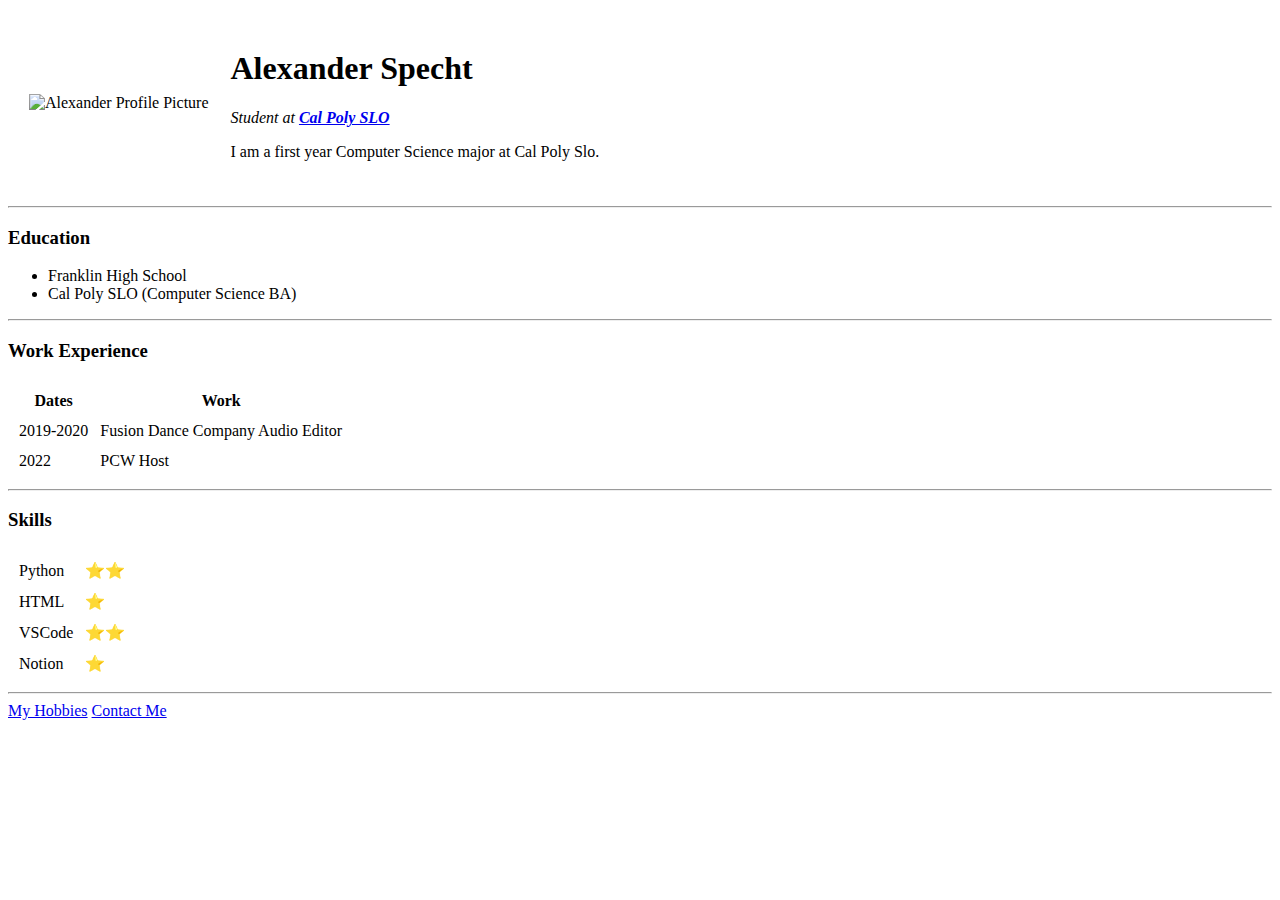
==== index.html @ b5f78fe2 "Add initial CV website files" ====
<!DOCTYPE html>
<html>

<head>
  <meta charset="utf-8">
  <title>Xander's Personal Site</title>
</head>

<body>
  <table cellspacing="20">
    <tr>
      <td><img src="Me.png" alt="Alexander Profile Picture"></td>
      <td><h1>Alexander Specht</h1>
        <p><em>Student at <strong><a href="https://www.calpoly.edu/">Cal Poly SLO</a></strong></em></p>
        <p>I am a first year Computer Science major at Cal Poly Slo.</p></td>
    </tr>
  </table>
  
  
  <hr>
  <h3>Education</h3>
  <ul>
    <li>Franklin High School</li>
    <li>Cal Poly SLO (Computer Science BA)</li>
  </ul>
  <hr>
  <h3>Work Experience</h3>
  <table cellspacing="10">
    <thead>
      <tr>
        <th>Dates</th>
        <th>Work</th>
      </tr>
    </thead>
    <tbody>
      <tr>
        <td>2019-2020</td>
        <td>Fusion Dance Company Audio Editor</td>
      </tr>
      <tr>
        <td>2022</td>
        <td>PCW Host</td>
      </tr>
    </tbody>
    <tfoot></tfoot>
  </table>
  <hr>
  <h3>Skills</h3>
  <table cellspacing="10">
    <tr>
      <td>Python</td>
      <td>⭐⭐</td>
    </tr>
    <tr>
      <td>HTML</td>
      <td>⭐</td>
    </tr>
    <tr>
      <td>VSCode</td>
      <td>⭐⭐</td>
    </tr>
    <tr>
      <td>Notion</td>
      <td>⭐</td>
    </tr>
  </table>
  <hr>
  <a href="hobbies.html">My Hobbies</a>
  <a href="contact.html">Contact Me</a>
</body>

</html>
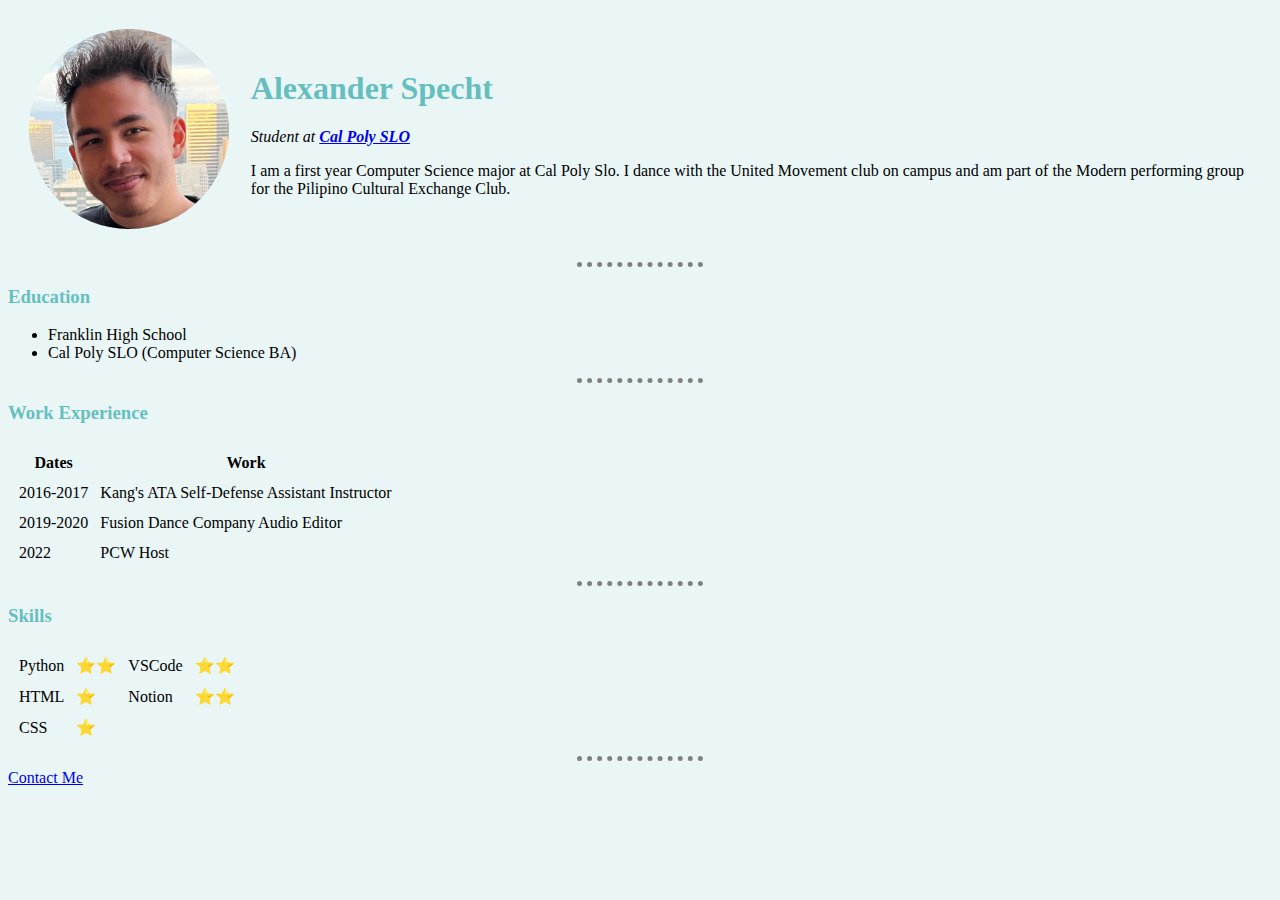
==== commit 939c4f2b: "Add files via upload" ====
--- a/index.html
+++ b/index.html
@@ -4,15 +4,19 @@
 <head>
   <meta charset="utf-8">
   <title>Xander's Personal Site</title>
+  <link rel="stylesheet" href="css/styles.css">
+
 </head>
 
 <body>
   <table cellspacing="20">
     <tr>
-      <td><img src="Me.png" alt="Alexander Profile Picture"></td>
+      <td><img src="Me.jpg" alt="Alexander Profile Picture" id="profile"></td>
       <td><h1>Alexander Specht</h1>
         <p><em>Student at <strong><a href="https://www.calpoly.edu/">Cal Poly SLO</a></strong></em></p>
-        <p>I am a first year Computer Science major at Cal Poly Slo.</p></td>
+        <p>I am a first year Computer Science major at Cal Poly Slo.
+           I dance with the United Movement club on campus and am part
+           of the Modern performing group for the Pilipino Cultural Exchange Club.</p></td>
     </tr>
   </table>
   
@@ -34,6 +38,10 @@
     </thead>
     <tbody>
       <tr>
+        <td>2016-2017</td>
+        <td>Kang's ATA Self-Defense Assistant Instructor</td>
+      </tr>
+      <tr>
         <td>2019-2020</td>
         <td>Fusion Dance Company Audio Editor</td>
       </tr>
@@ -50,22 +58,23 @@
     <tr>
       <td>Python</td>
       <td>⭐⭐</td>
+      <td>VSCode</td>
+      <td>⭐⭐</td>
     </tr>
     <tr>
       <td>HTML</td>
       <td>⭐</td>
-    </tr>
-    <tr>
-      <td>VSCode</td>
+      <td>Notion</td>
       <td>⭐⭐</td>
     </tr>
     <tr>
-      <td>Notion</td>
+      <td>CSS</td>
       <td>⭐</td>
+      
     </tr>
   </table>
   <hr>
-  <a href="hobbies.html">My Hobbies</a>
+  <!-- <a href="hobbies.html">My Hobbies</a> -->
   <a href="contact.html">Contact Me</a>
 </body>
 
--- a/css/styles.css
+++ b/css/styles.css
@@ -0,0 +1,25 @@
+  body {
+      background-color: #EAF6F6;
+  }
+
+  hr {
+      border-style: dotted none none;
+      border-color: grey;
+      border-width: 5px;
+      height: 0px;
+      width: 10%;
+  }
+
+  h1 {
+      color: #66BFBF;
+  }
+
+  h3 {
+      color:#66BFBF;
+  }
+
+  #profile {
+      max-width: 200px;
+      max-height: 200px;
+      border-radius: 50%;
+  }